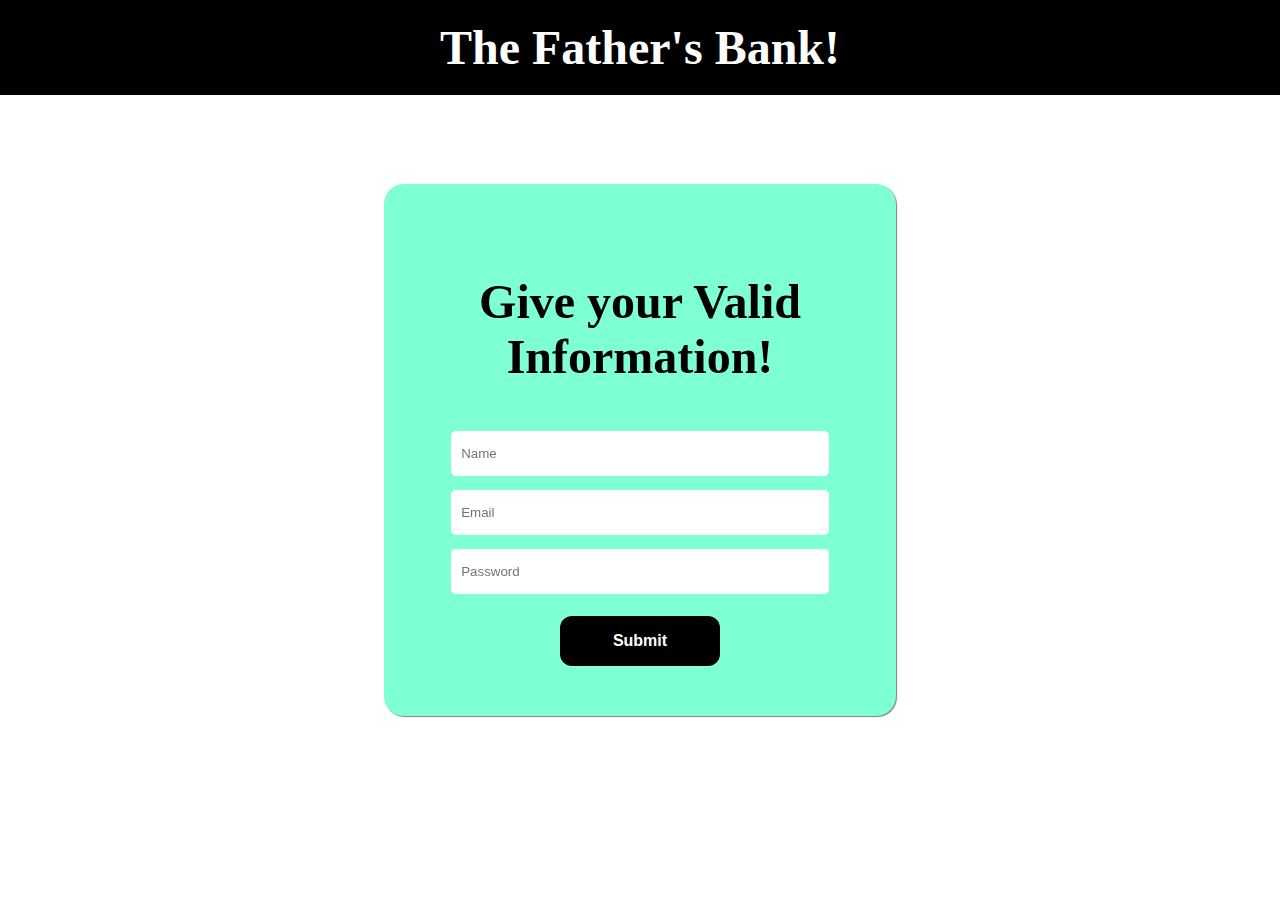
==== index.html @ a6dd717a "bank" ====
<!DOCTYPE html>
<html lang="en">
<head>
    <meta charset="UTF-8">
    <meta http-equiv="X-UA-Compatible" content="IE=edge">
    <meta name="viewport" content="width=device-width, initial-scale=1.0">
    <link rel="stylesheet" href="style.css">
    <title>The Father's Bank</title>
</head>
<body>
    <div id="header">
        <h1 id="intro" >The Father's Bank!</h1>   
    </div>
       

 
 <section id="FormSection">
    <h1 id="introo" >Give your Valid Information!</h1>   
     <div>
         <input type="text"  placeholder="Name" > <br>
         <input id="Email" type="email"  placeholder="Email" > <br>
         <input  id="Password" type="password" placeholder="Password">  <br>
          <button onclick="SubmitForm()" id="btn">Submit</button>
     </div>
 </section>  

 <script src="Script.js"></script>
</body>
</html>
---- style.css ----
*{
    margin: 0;
     padding: 0;
     box-sizing: border-box;
}

/* body{
    display: flex;
    justify-content: center;
    align-items: center;
} */


/* #container {
    position: fixed;
    top: 50%;
    left: 50%;
    /* bring your own prefixes */
    /* transform: translate(-50%, -50%);
  } */

#header{
    background-color: black;
    color: white;
}

/* intro  */
#intro{
     font-size: 3rem;
     text-align: center;
     padding: 20px 20px;
 
    
     
}

#introo{
    font-size: 3rem;
    text-align: center;
    padding: 20px 20px;
    color: black;
    margin: 20px;
    
}

#FormSection{
    background-color: aquamarine;
     width: 40%;
     height: auto;
     margin: auto;
     padding: 50px 20px;
     border-radius: 20px;
     box-shadow: 1px 1px 1px grey;
     text-align: center;
     position: fixed;
     top: 50%;
     left: 50%;
     /* bring your own prefixes */
     transform: translate(-50%, -50%);

}

input{
    display: inline-block;
    width: 80%;
    margin: 7px;
    padding: 15px 10px;
    border-radius: 5px;
    outline: none;
    border: none;
   
}

#btn{
    width: 160px;
    height: 50px;
    outline: none;
    border: none;
    border-radius: 12px;
    color: white;
    background-color: black;
    font-weight: bold;
    font-size: 1rem;
    margin-top: 15px;

}
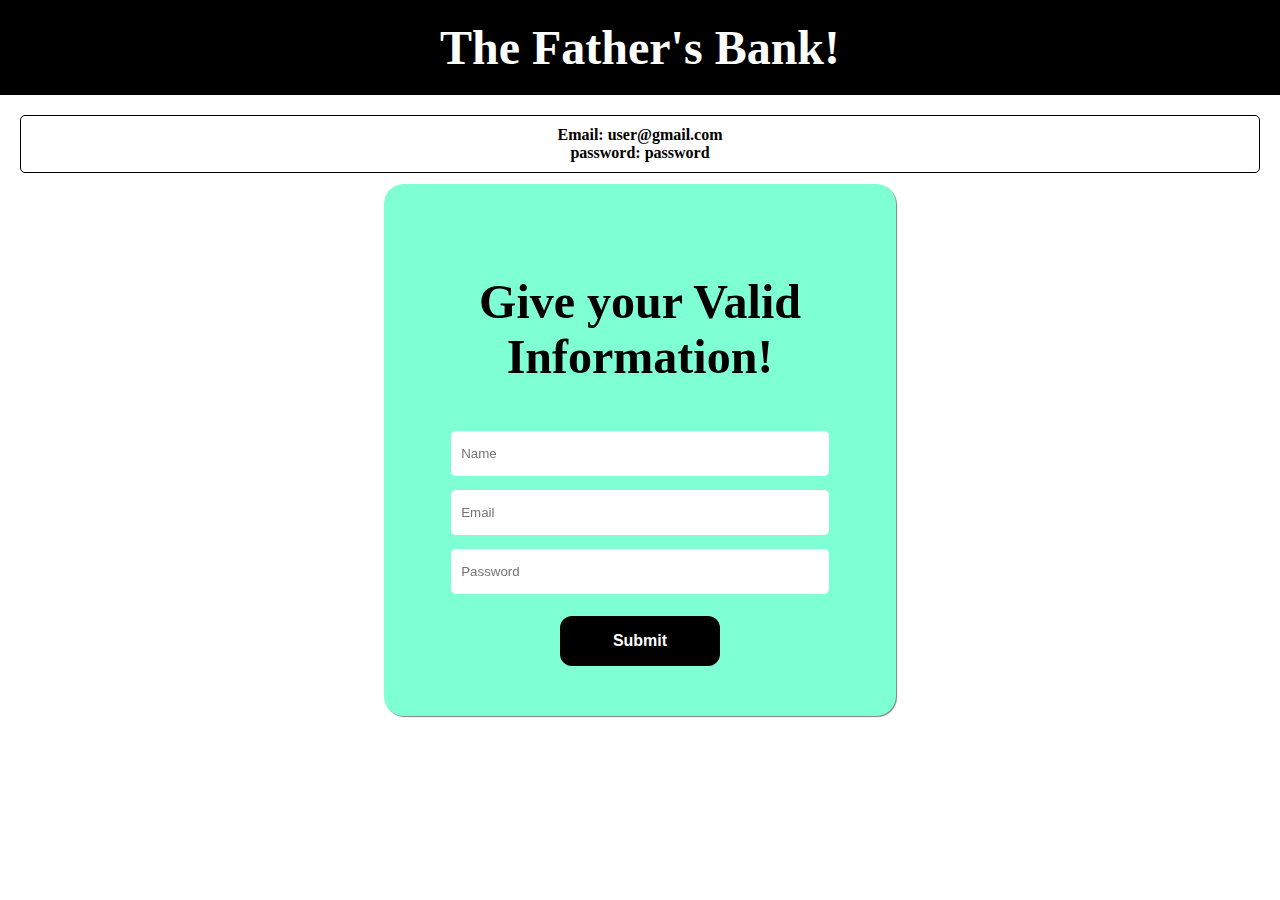
==== commit 4ee5174f: "last commit" ====
--- a/index.html
+++ b/index.html
@@ -15,7 +15,7 @@
 
  
  <section id="FormSection">
-    <h1 id="introo" >Give your Valid Information!</h1>   
+    <h1 id="introo" >Give your Valid Information!</h1>     
      <div>
          <input type="text"  placeholder="Name" > <br>
          <input id="Email" type="email"  placeholder="Email" > <br>
@@ -23,7 +23,11 @@
           <button onclick="SubmitForm()" id="btn">Submit</button>
      </div>
  </section>  
-
+ 
+  <div class="instraction">
+      <p>Email: user@gmail.com</p>
+      <p>password: password</p>
+  </div>
  <script src="Script.js"></script>
 </body>
 </html>--- a/style.css
+++ b/style.css
@@ -83,4 +83,14 @@
     font-size: 1rem;
     margin-top: 15px;
 
+}
+
+.instraction{
+    border: 1px solid black;
+    border-radius: 5px;
+    padding: 10px;
+    margin: 20px;
+    text-align: center;
+    font-weight: bold;
+    
 }